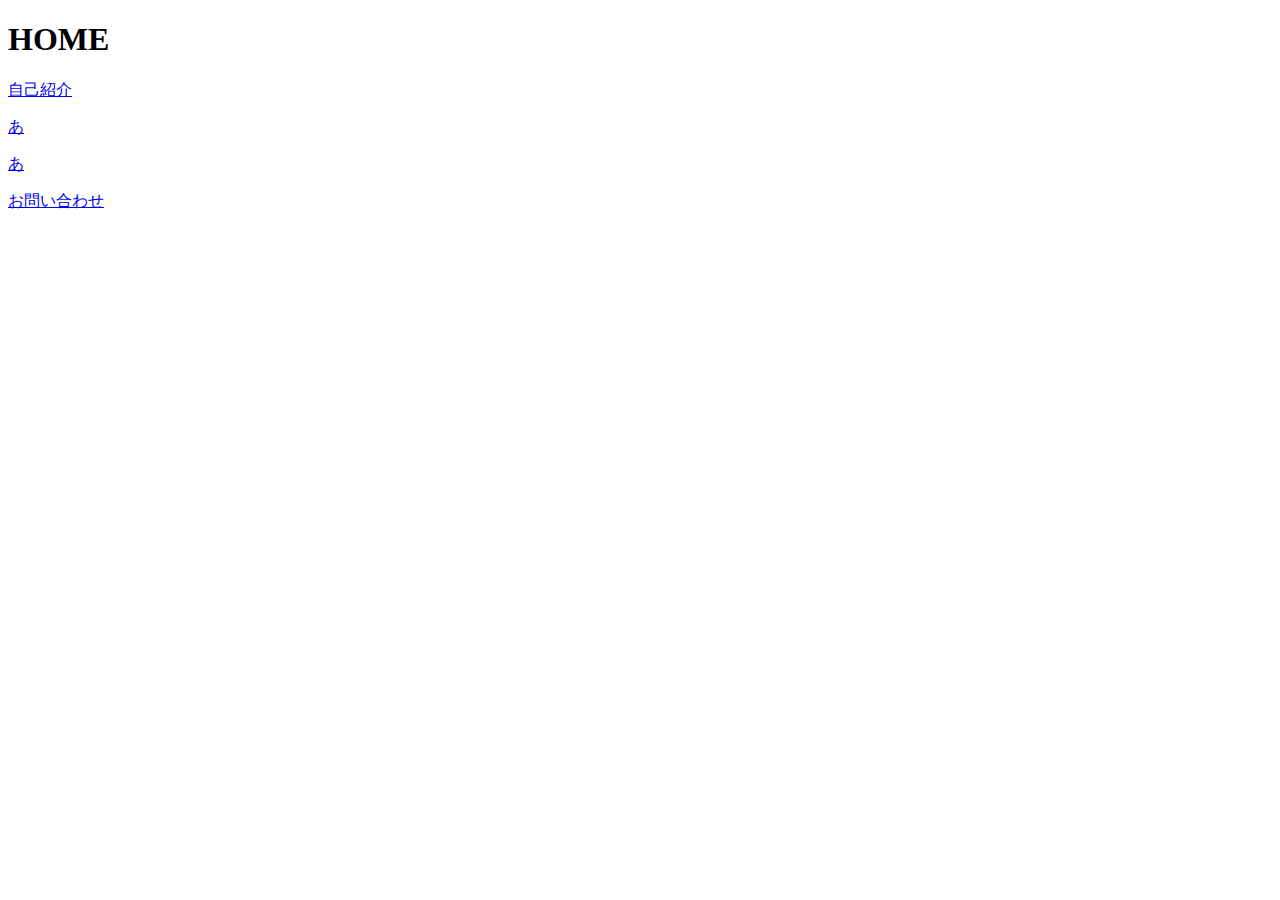
==== index.html @ f15e8d41 "commit" ====
<!DOCTYPE html>
<html lang="ja">
<head>
<meta charset="UTF-8" />
<meta name="viewport" content="width=device-width, initial-scale=1.0" />
<title>Document</title>
</head>
<body>
<h1>HOME</h1>

<div>
<nav>
    <p><a href="about/index.html">自己紹介</a></p>
    <p><a href="#a">あ</a></p>
    <p><a href="#a">あ</a></p>
    <p><a href="contact/index.html">お問い合わせ</a></p>
</nav>
</div>
</body>
</html>
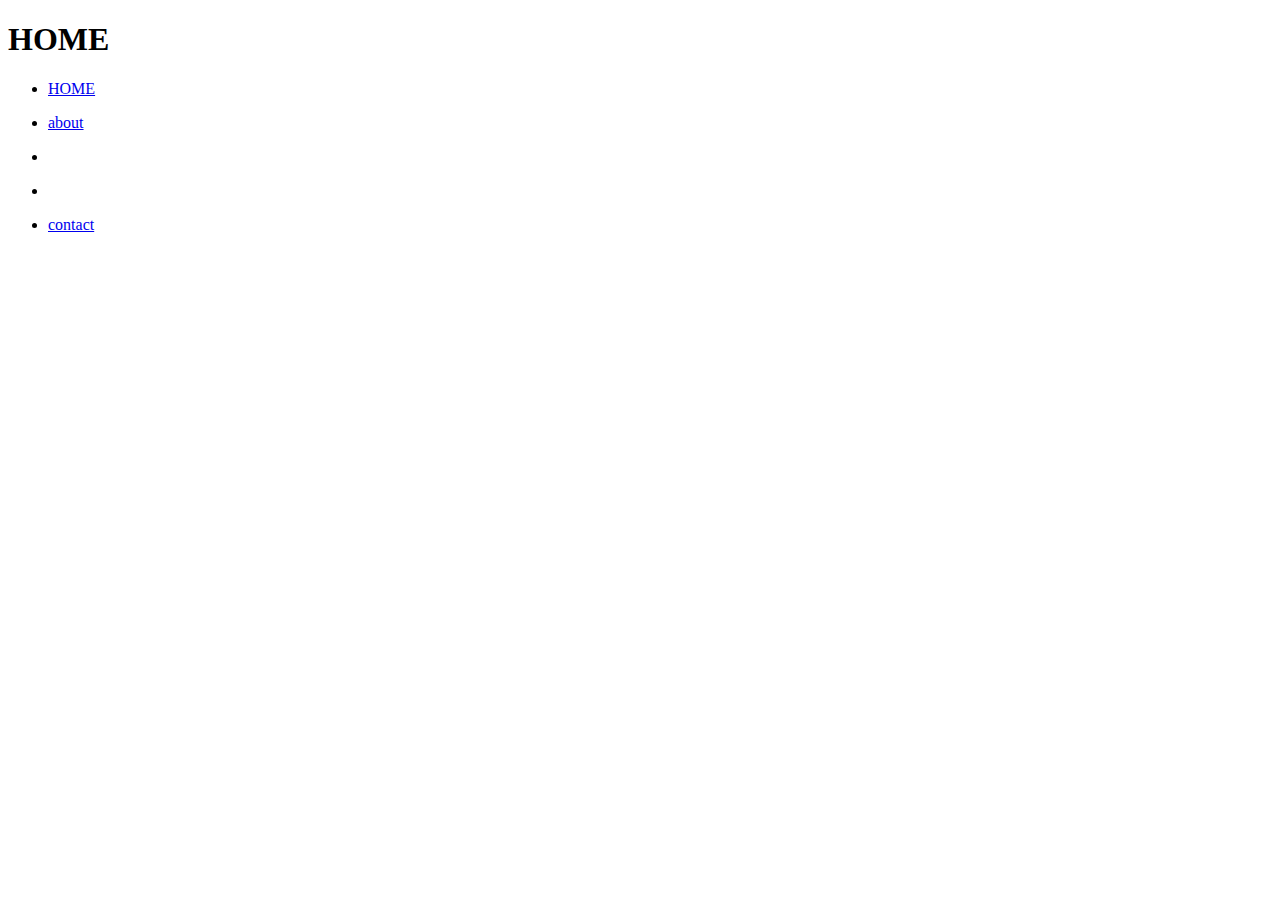
==== commit dd14e7da: "commit" ====
--- a/index.html
+++ b/index.html
@@ -10,10 +10,13 @@
 
 <div>
 <nav>
-    <p><a href="about/index.html">自己紹介</a></p>
-    <p><a href="#a">あ</a></p>
-    <p><a href="#a">あ</a></p>
-    <p><a href="contact/index.html">お問い合わせ</a></p>
+<ul>
+    <li><p><a href="index.html">HOME</a></p></li>
+    <li><p><a href="about/index.html">about</a></p></li>
+    <li><p><a href="#a"></a></p></li>
+    <li><p><a href="#a"></a></p></li>
+    <li><p><a href="contact/index.html">contact</a></p></li>
+</ul>
 </nav>
 </div>
 </body>
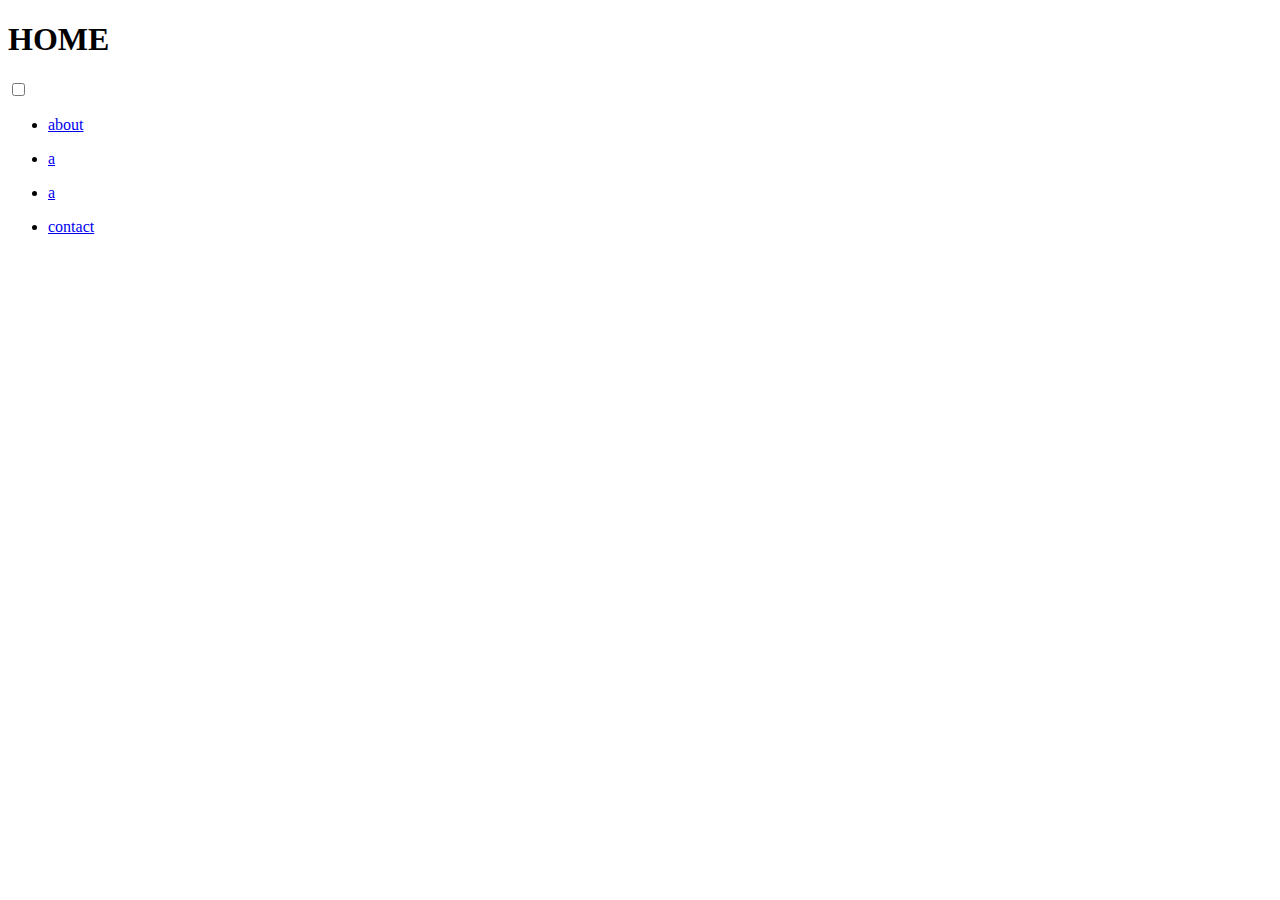
==== commit 8c87b117: "commit" ====
--- a/index.html
+++ b/index.html
@@ -5,16 +5,19 @@
 <meta name="viewport" content="width=device-width, initial-scale=1.0" />
 <title>Document</title>
 </head>
-<body>
+<body class="body">
 <h1>HOME</h1>
 
+<input type="checkbox" name="navToggle" id="navToggle" class="nav-toggle">
+<label for="navToggle" class="btn-burger"></label>
+
+
 <div>
-<nav>
-<ul>
-    <li><p><a href="index.html">HOME</a></p></li>
+<nav class="nav">
+<ul class="nav-list">
     <li><p><a href="about/index.html">about</a></p></li>
-    <li><p><a href="#a"></a></p></li>
-    <li><p><a href="#a"></a></p></li>
+    <li><p><a href="#a">a</a></p></li>
+    <li><p><a href="#a">a</a></p></li>
     <li><p><a href="contact/index.html">contact</a></p></li>
 </ul>
 </nav>
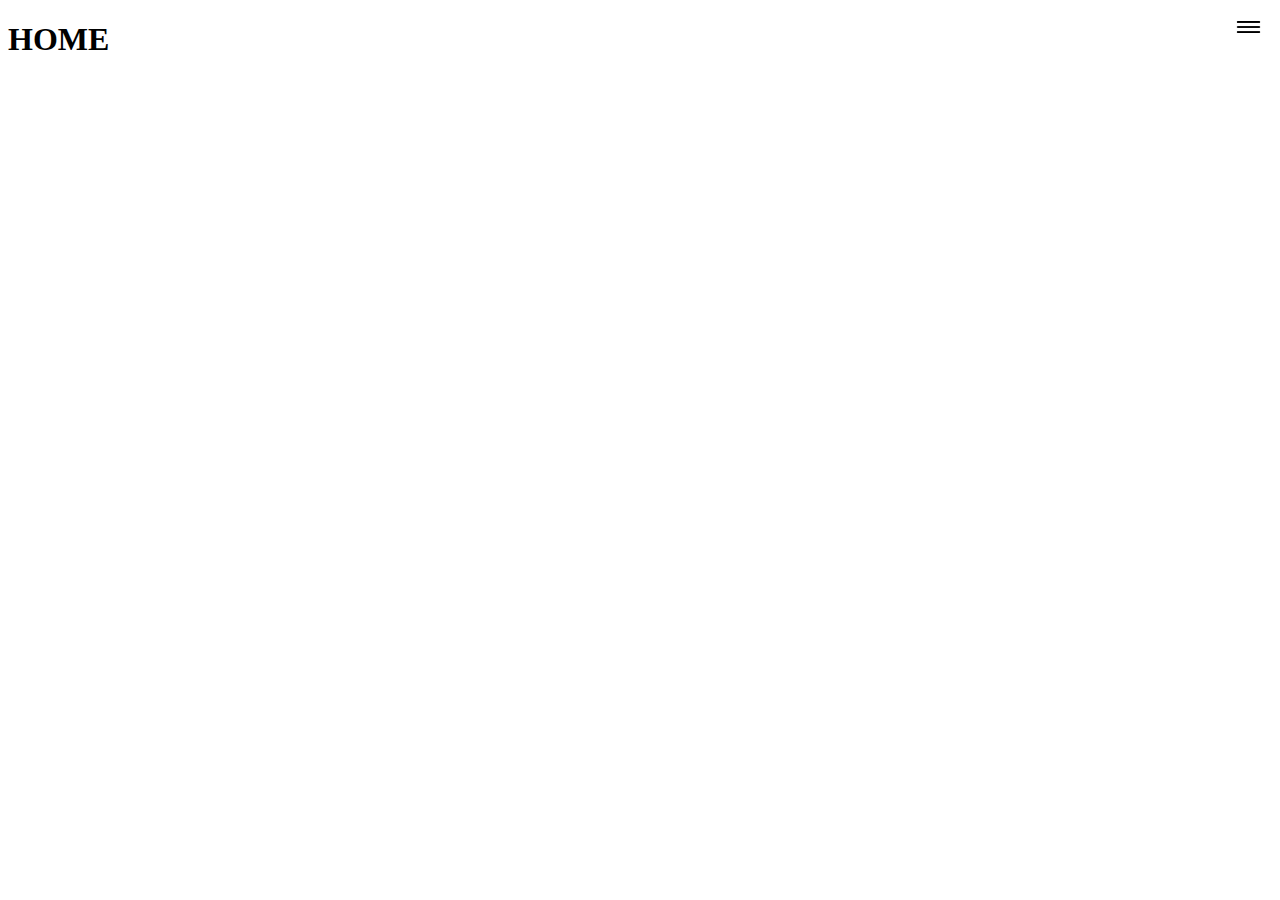
==== commit 25e6cb34: "commit" ====
--- a/index.html
+++ b/index.html
@@ -4,15 +4,17 @@
 <meta charset="UTF-8" />
 <meta name="viewport" content="width=device-width, initial-scale=1.0" />
 <title>Document</title>
+
+<link rel="stylesheet" href="CSS/top.css">
+
 </head>
 <body class="body">
 <h1>HOME</h1>
-
+<div>
 <input type="checkbox" name="navToggle" id="navToggle" class="nav-toggle">
 <label for="navToggle" class="btn-burger"></label>
 
 
-<div>
 <nav class="nav">
 <ul class="nav-list">
     <li><p><a href="about/index.html">about</a></p></li>
--- a/CSS/top.css
+++ b/CSS/top.css
@@ -0,0 +1,47 @@
+/* Topのみで使うCSS　*/
+@charset "UTF-8";
+
+.nav-toggle {
+    display: none;
+}
+
+.btn-burger {
+    position: absolute;
+    top: 5px;
+    right: 10px;
+    z-index: 2;
+    display: block;
+    width: 44px;
+    height: 44px;
+    background:url(../img/ダウンロード.png) center center / 35px 20px no-repeat;
+    cursor:pointer;
+}
+
+.nav-toggle:checked ~ .btn-burger{
+    background: url(../img/1d28c460119b23f33362f331bbfb627a.jpg) center center /26px 26px no-repeat;
+}
+
+.nav {
+    padding-top: 0px;
+    background: url(../img\hannbaga-.png)center center / cover no-repeat;
+}
+
+.nav-list {
+    display: none;
+    margin:  0;
+    padding-bottom: 10px;
+}
+
+.nav-list li {
+    margin: 0;
+    padding: 10px;
+}
+
+.nav-list a {
+    display: block;
+    color: #000000;
+}
+
+.nav-toggle:checked ~ .nav .nav-list{
+    display: block;
+}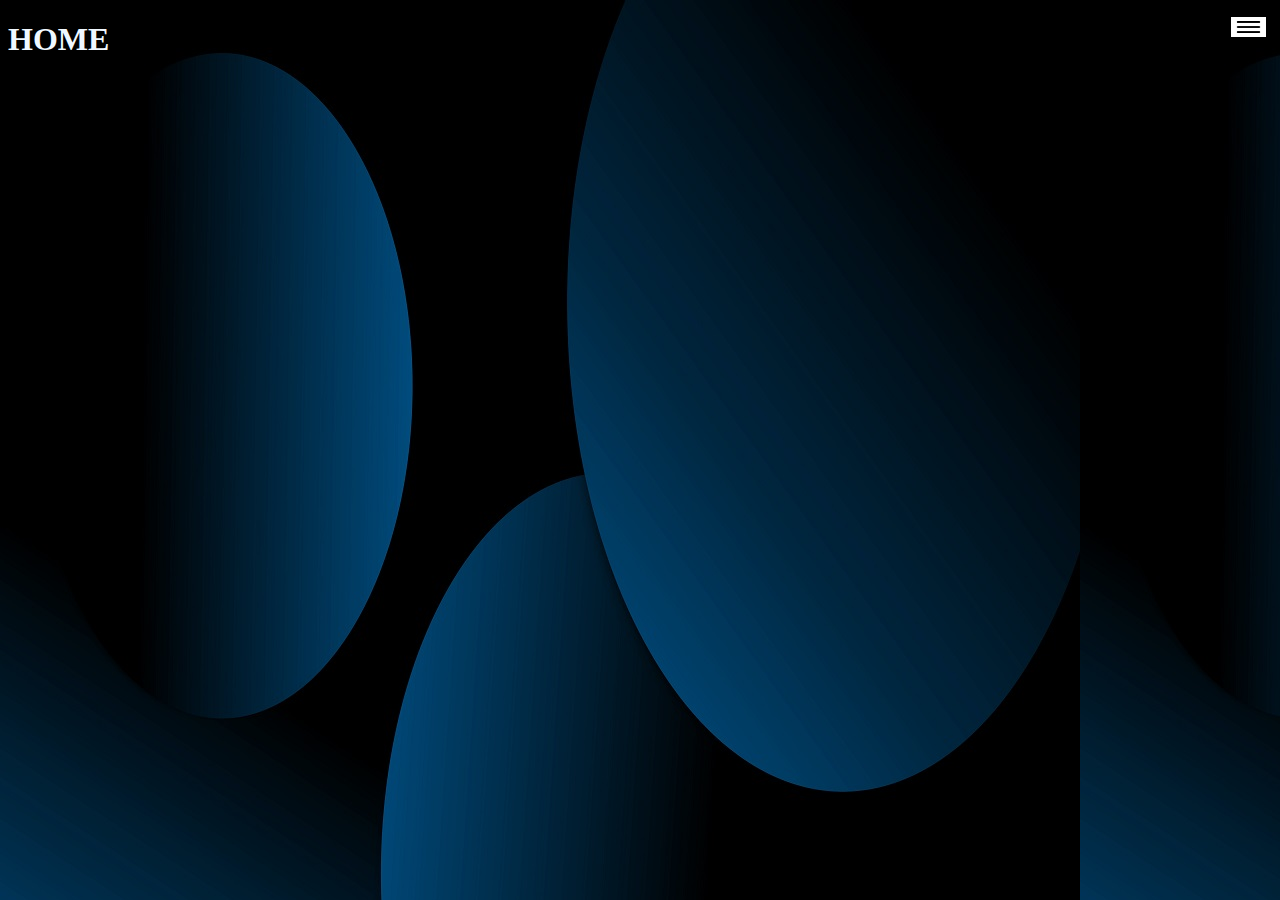
==== commit da3f01d8: "co" ====
--- a/index.html
+++ b/index.html
@@ -6,6 +6,7 @@
 <title>Document</title>
 
 <link rel="stylesheet" href="CSS/top.css">
+
 
 </head>
 <body class="body">
--- a/CSS/top.css
+++ b/CSS/top.css
@@ -5,7 +5,23 @@
     display: none;
 }
 
+.body{
+    
+    background-image:url(../img/francesco-ungaro-WtnY2b6PPNA-unsplash.jpg);
+}
+
+
+.body{
+    color: aliceblue;
+
+}
+
+.nav-list a{
+    color: aliceblue;
+}
+
 .btn-burger {
+    color: aliceblue;
     position: absolute;
     top: 5px;
     right: 10px;
@@ -23,7 +39,7 @@
 
 .nav {
     padding-top: 0px;
-    background: url(../img\hannbaga-.png)center center / cover no-repeat;
+    background: url(../img/paper_00041.jpg)center center / cover no-repeat;
 }
 
 .nav-list {
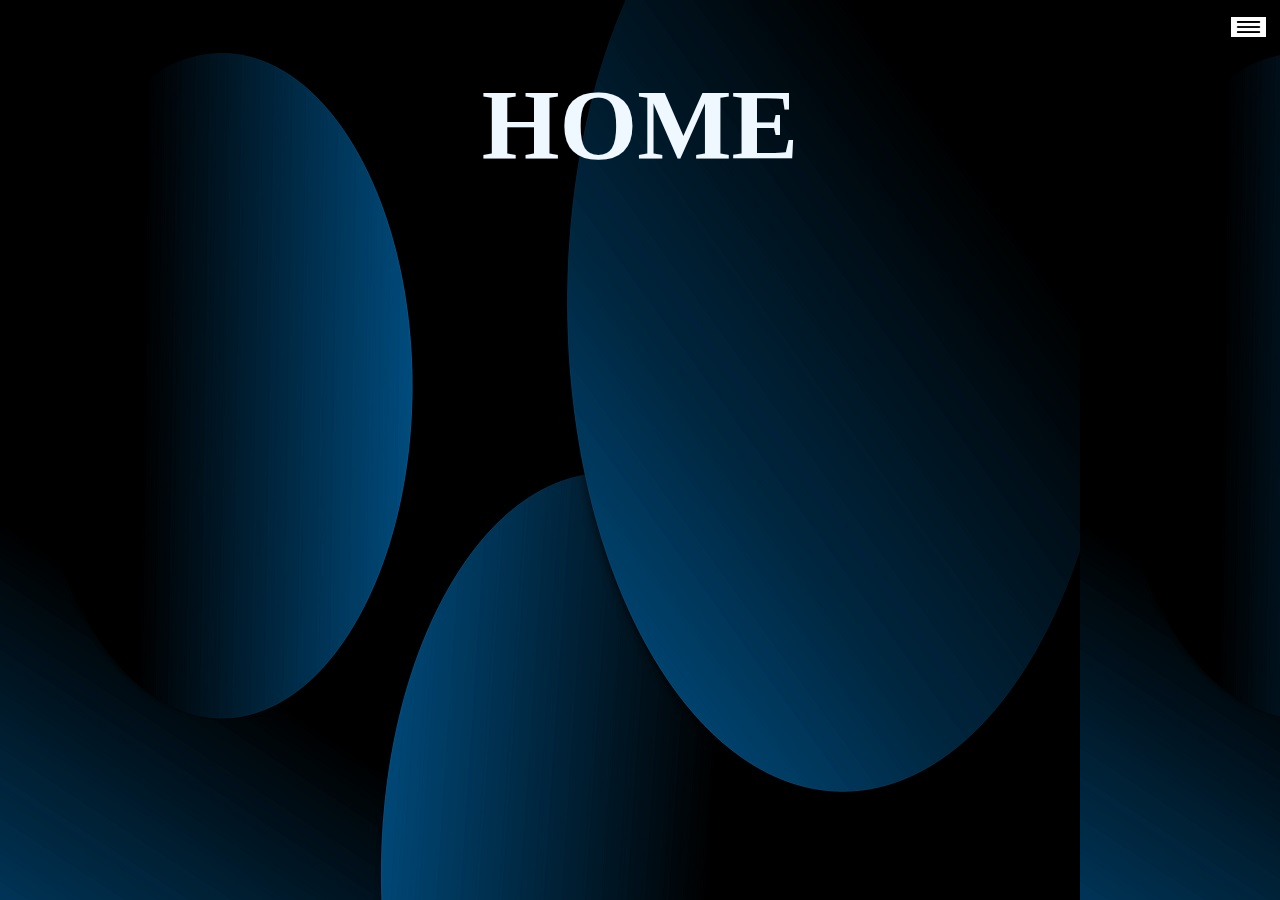
==== commit 67a80625: "commit" ====
--- a/index.html
+++ b/index.html
@@ -7,10 +7,14 @@
 
 <link rel="stylesheet" href="CSS/top.css">
 
-
 </head>
+<style>
+    div span{
+        display: inline;
+    }
+</style>
 <body class="body">
-<h1>HOME</h1>
+<h1 class="h1">HOME</h1>
 <div>
 <input type="checkbox" name="navToggle" id="navToggle" class="nav-toggle">
 <label for="navToggle" class="btn-burger"></label>
@@ -18,10 +22,10 @@
 
 <nav class="nav">
 <ul class="nav-list">
-    <li><p><a href="about/index.html">about</a></p></li>
-    <li><p><a href="#a">a</a></p></li>
-    <li><p><a href="#a">a</a></p></li>
-    <li><p><a href="contact/index.html">contact</a></p></li>
+    <span><li><p><a href="about/index.html">about</a></p></li></span>
+    <span><li><p><a href="#a">a</a></p></li></span>
+    <span><li><p><a href="#a">a</a></p></li></span>
+    <span><li><p><a href="contact/index.html">contact</a></p></li></span>
 </ul>
 </nav>
 </div>
--- a/CSS/top.css
+++ b/CSS/top.css
@@ -8,6 +8,11 @@
 .body{
     
     background-image:url(../img/francesco-ungaro-WtnY2b6PPNA-unsplash.jpg);
+}
+
+.h1{
+    font-size: 100px;
+    text-align: center;
 }
 
 
@@ -38,6 +43,27 @@
 }
 
 .nav {
+    margin-bottom: 50px;
+    text-align: center;
+}
+.nav-list li{
+    display: inline-block;
+    margin: 0;
+    border-left: 1px solid #806342
+}
+
+.nav-list li:first-child{
+    border-left: none;
+}
+
+.nav-list a{
+    display: inline-block;
+    padding: 0 15px;
+    line-height: 1.2;
+    text-transform: uppercase;
+}
+
+.nav {
     padding-top: 0px;
     background: url(../img/paper_00041.jpg)center center / cover no-repeat;
 }
